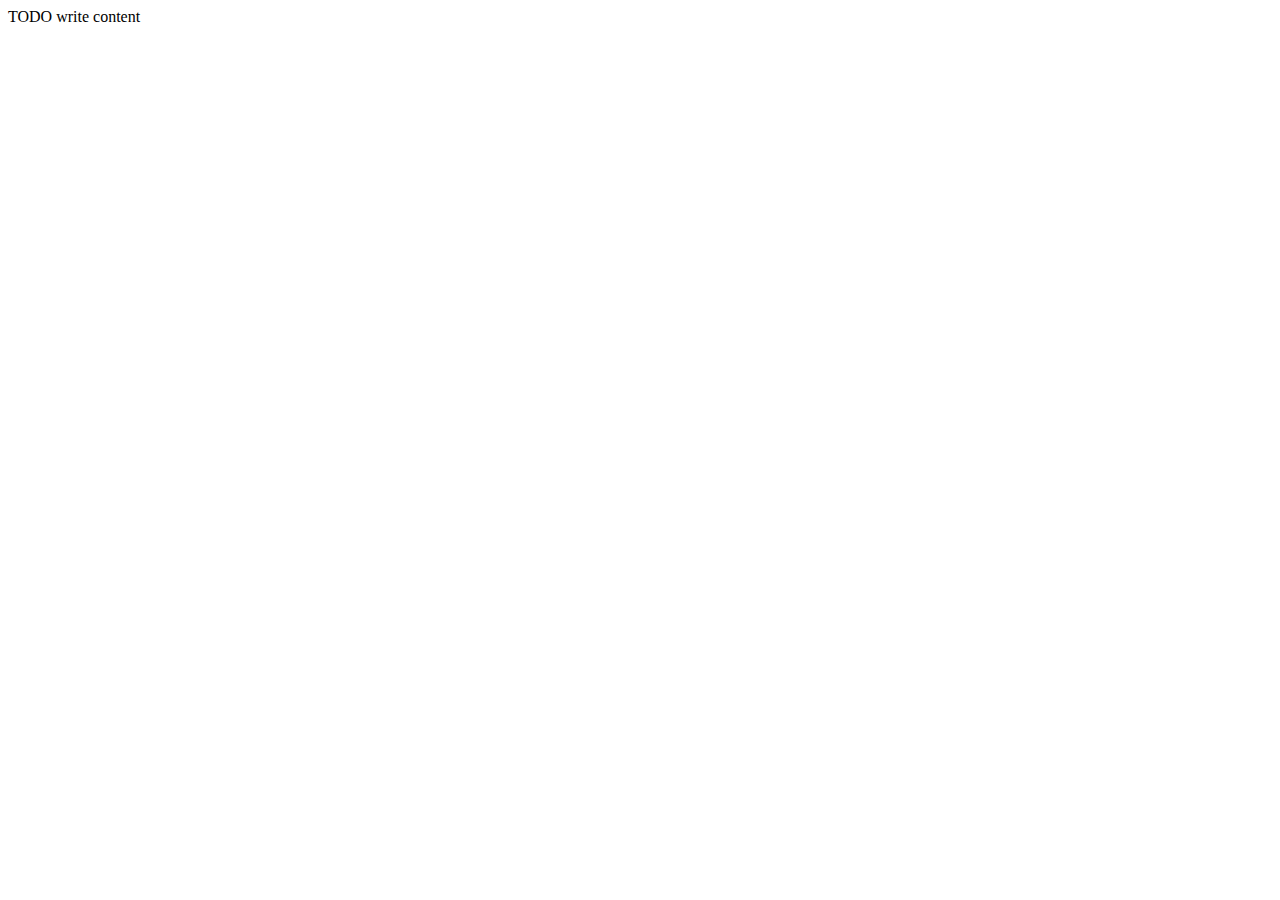
==== index.html @ 0b9bef88 "Base site" ====
<!DOCTYPE html>
<!--
To change this license header, choose License Headers in Project Properties.
To change this template file, choose Tools | Templates
and open the template in the editor.
-->
<html>
    <head>
        <title>TODO supply a title</title>
        <meta charset="UTF-8">
        <meta name="viewport" content="width=device-width, initial-scale=1.0">
    </head>
    <body>
        <div>TODO write content</div>
    </body>
</html>
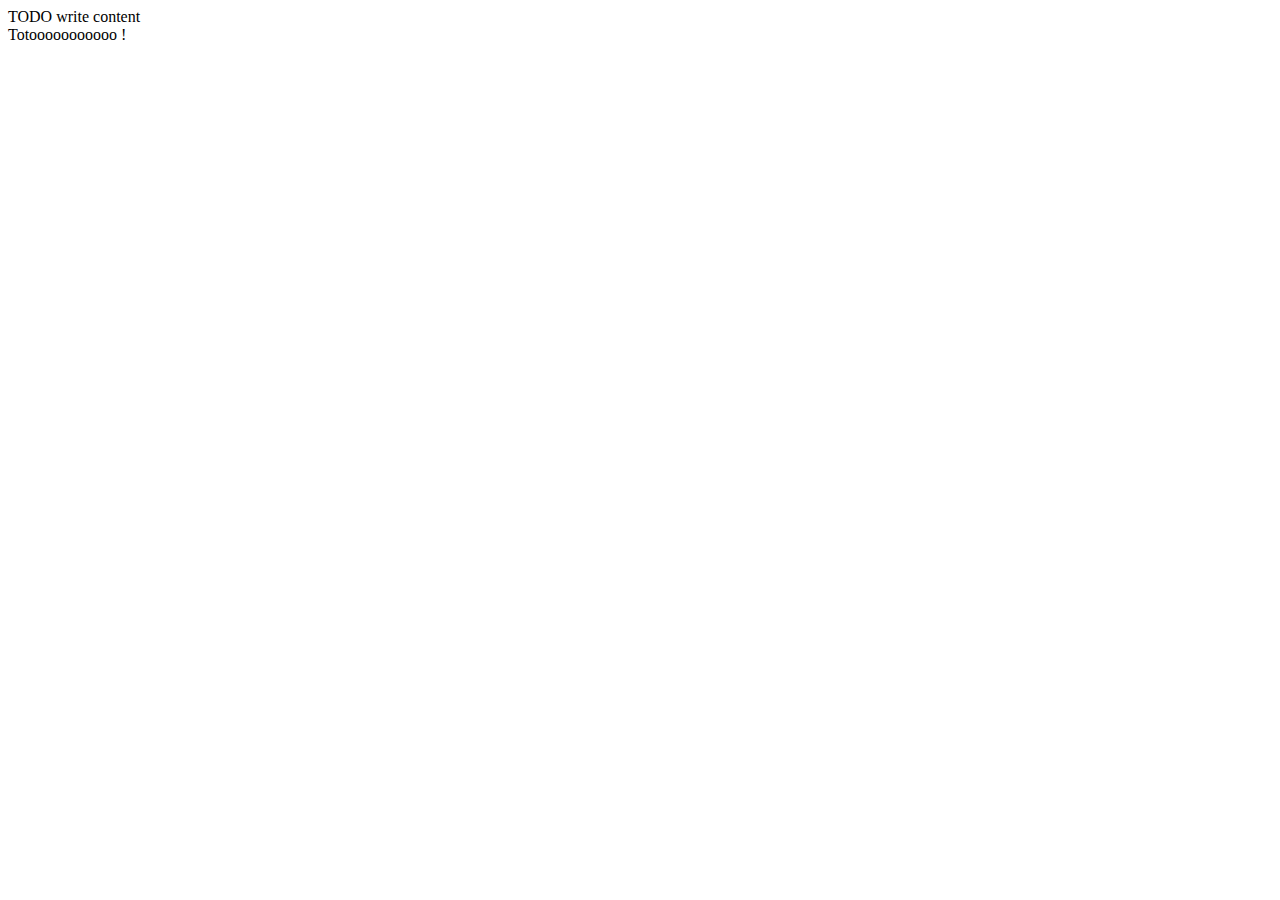
==== commit fedb8b73: "test" ====
--- a/index.html
+++ b/index.html
@@ -12,5 +12,6 @@
     </head>
     <body>
         <div>TODO write content</div>
+        Totooooooooooo !
     </body>
 </html>
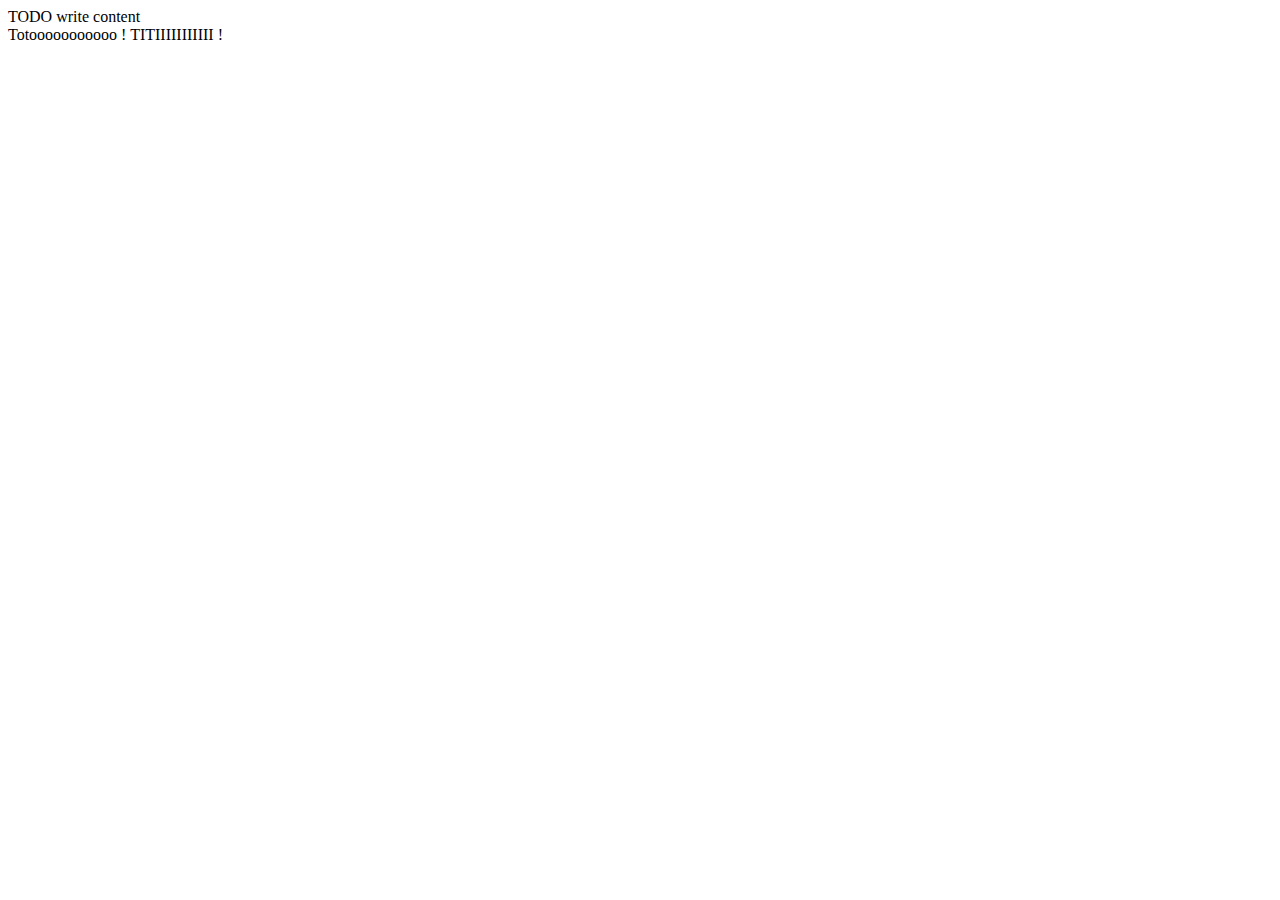
==== commit ea308a65: "Titi" ====
--- a/index.html
+++ b/index.html
@@ -13,5 +13,6 @@
     <body>
         <div>TODO write content</div>
         Totooooooooooo !
+        TITIIIIIIIIIII !
     </body>
 </html>
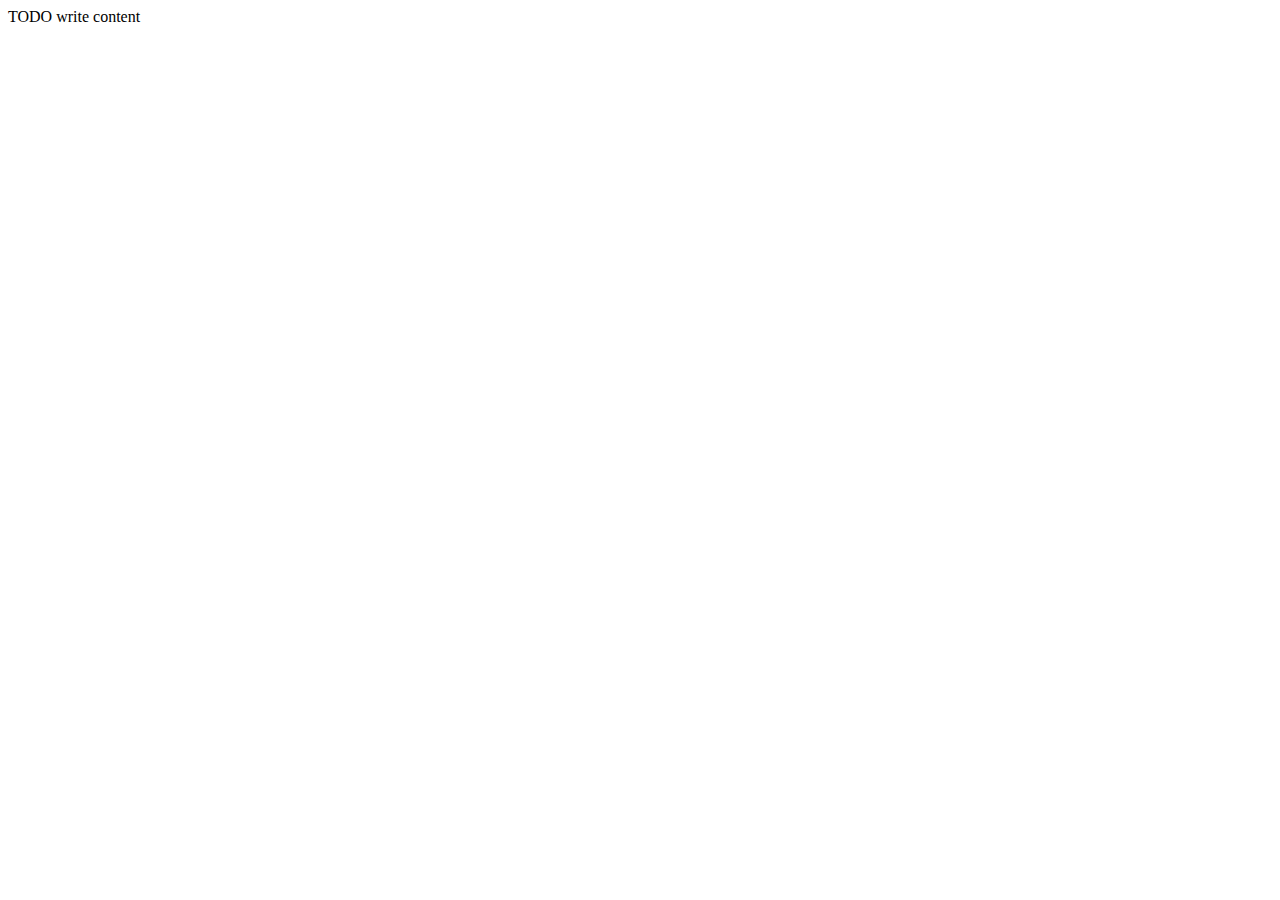
==== commit c58fc258: "" ====
--- a/index.html
+++ b/index.html
@@ -12,7 +12,5 @@
     </head>
     <body>
         <div>TODO write content</div>
-        Totooooooooooo !
-        TITIIIIIIIIIII !
     </body>
 </html>
